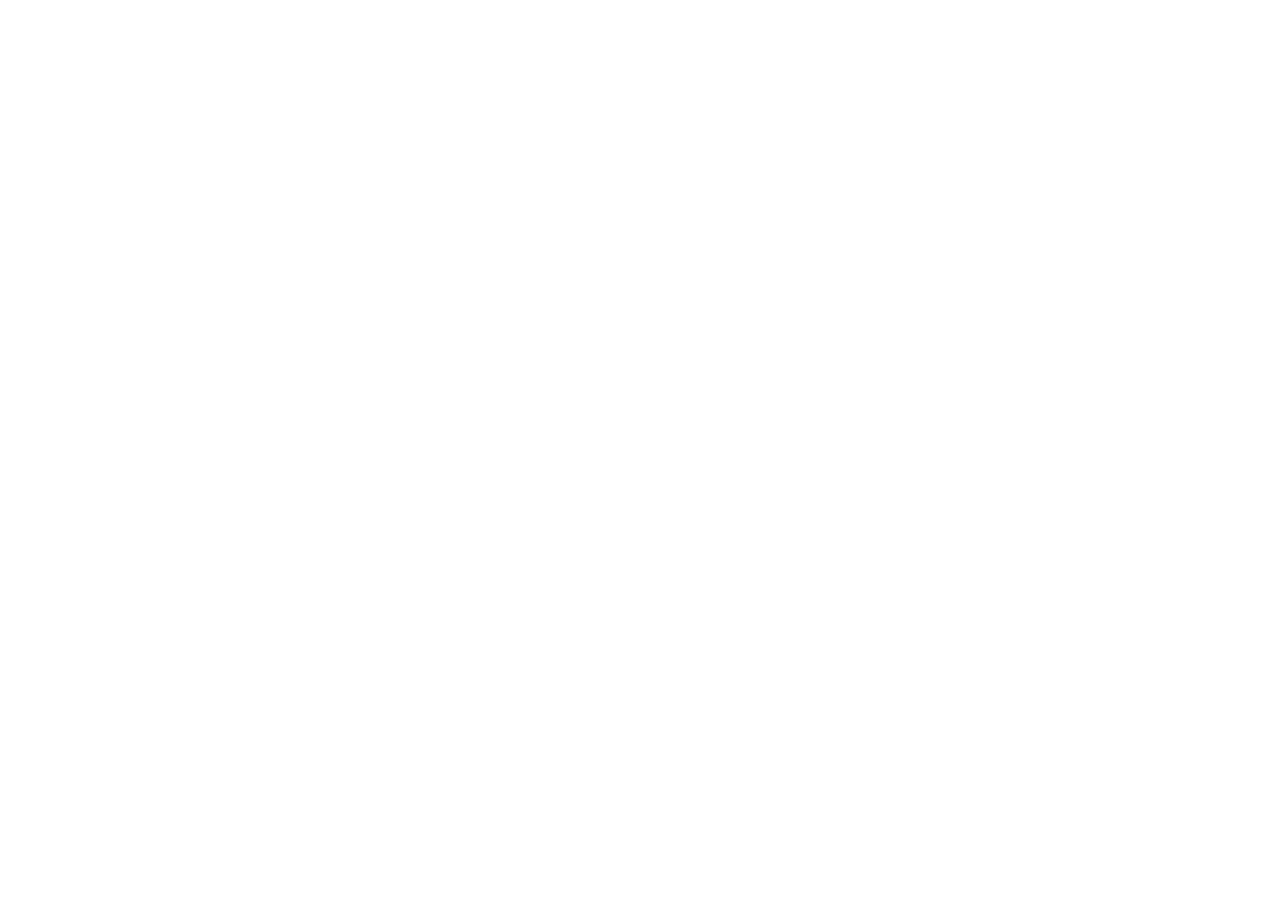
==== index.html @ abdc6a50 "created setup files for starwars" ====
<!DOCTYPE html>
<html>
  <head>
    <meta charset="utf-8">
    <meta http-equiv="X-UA-Compatible" content="IE=edge">
    <title>Star Wars</title>
    <meta name="description" content="">
    <meta name="viewport" content="width=device-width, initial-scale=1">
    <link rel="stylesheet" href="main.css">
  </head>
  <body>
    <!--[if lt IE 7]>
      <p class="browsehappy">You are using an <strong>outdated</strong> browser. Please <a href="#">upgrade your browser</a> to improve your experience.</p>
    <![endif]-->
    
    <script src="main.js"></script>
  </body>
</html>
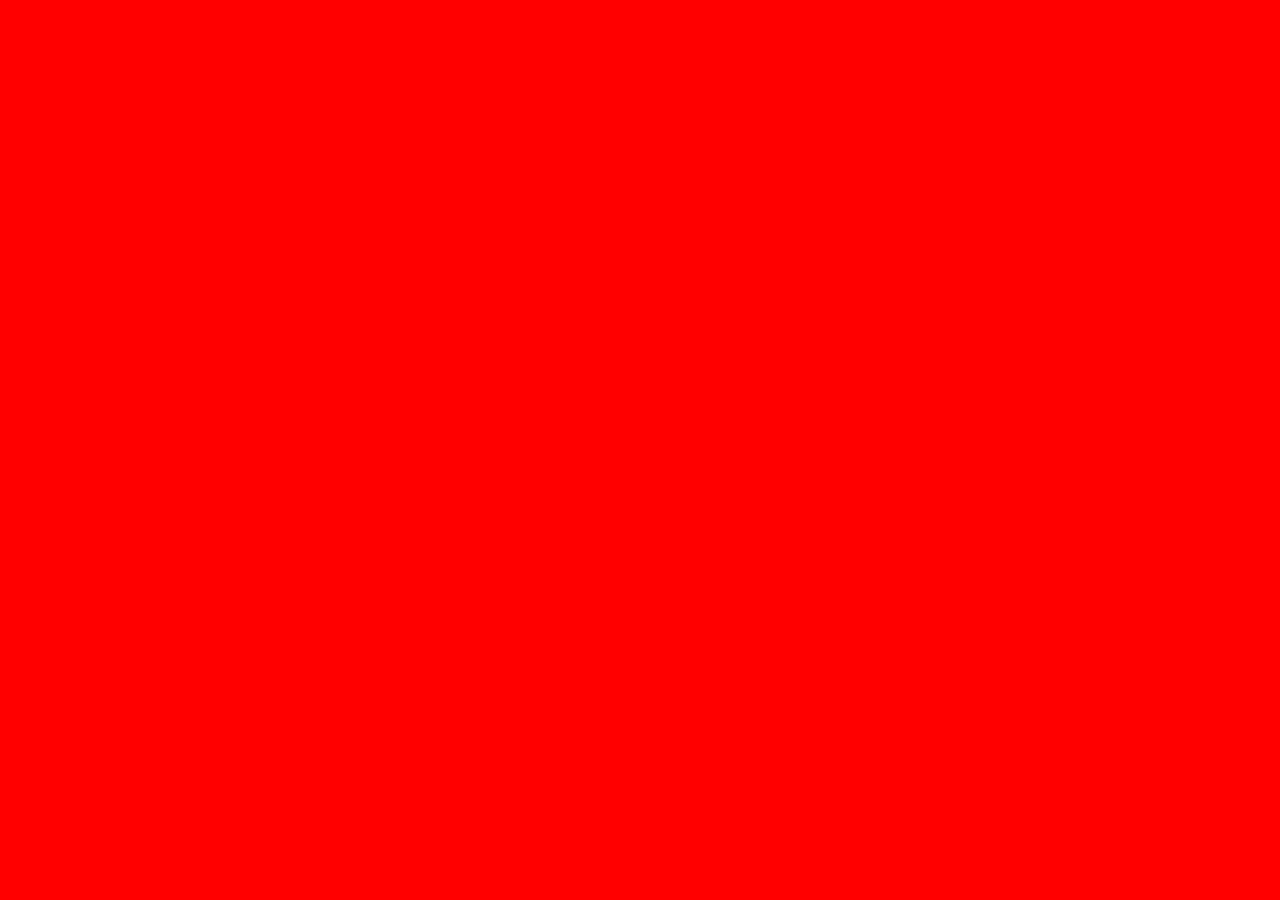
==== commit 47f8c65e: "initial files" ====
--- a/index.html
+++ b/index.html
@@ -9,10 +9,6 @@
     <link rel="stylesheet" href="main.css">
   </head>
   <body>
-    <!--[if lt IE 7]>
-      <p class="browsehappy">You are using an <strong>outdated</strong> browser. Please <a href="#">upgrade your browser</a> to improve your experience.</p>
-    <![endif]-->
-    
     <script src="main.js"></script>
   </body>
 </html>
--- a/main.css
+++ b/main.css
@@ -0,0 +1,3 @@
+body {
+  background-color: red;
+}
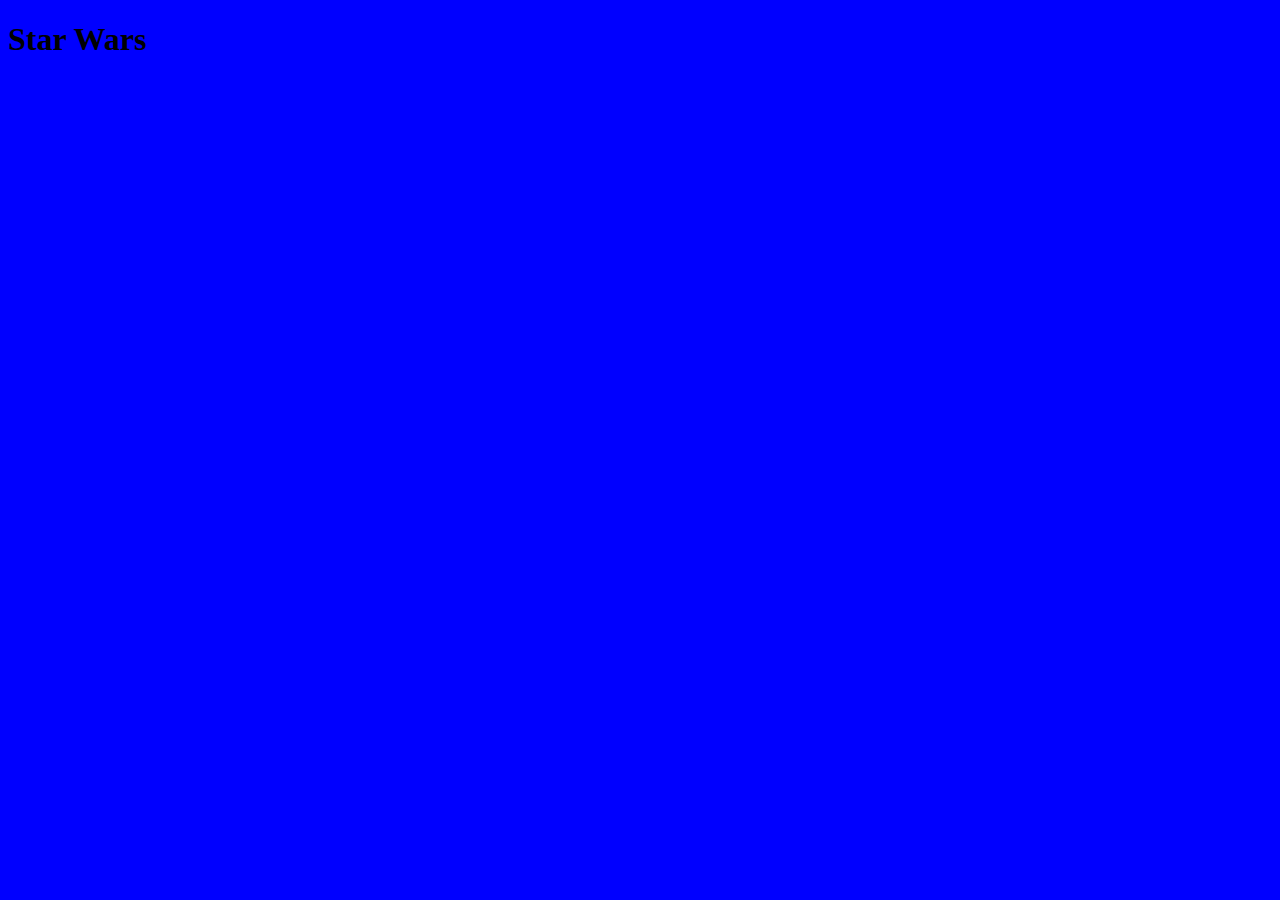
==== commit 39ec4997: "added droids.html" ====
--- a/index.html
+++ b/index.html
@@ -2,13 +2,11 @@
 <html>
   <head>
     <meta charset="utf-8">
-    <meta http-equiv="X-UA-Compatible" content="IE=edge">
     <title>Star Wars</title>
-    <meta name="description" content="">
-    <meta name="viewport" content="width=device-width, initial-scale=1">
-    <link rel="stylesheet" href="main.css">
-  </head>
+    <link href="main.css" rel="stylesheet">
+ </head>
   <body>
-    <script src="main.js"></script>
+    <h1>Star Wars</h1>
+    <script type="text/javascript" src="main.js"></script>
   </body>
 </html>
--- a/main.css
+++ b/main.css
@@ -1,3 +1,3 @@
 body {
-  background-color: red;
+  background-color: blue;
 }
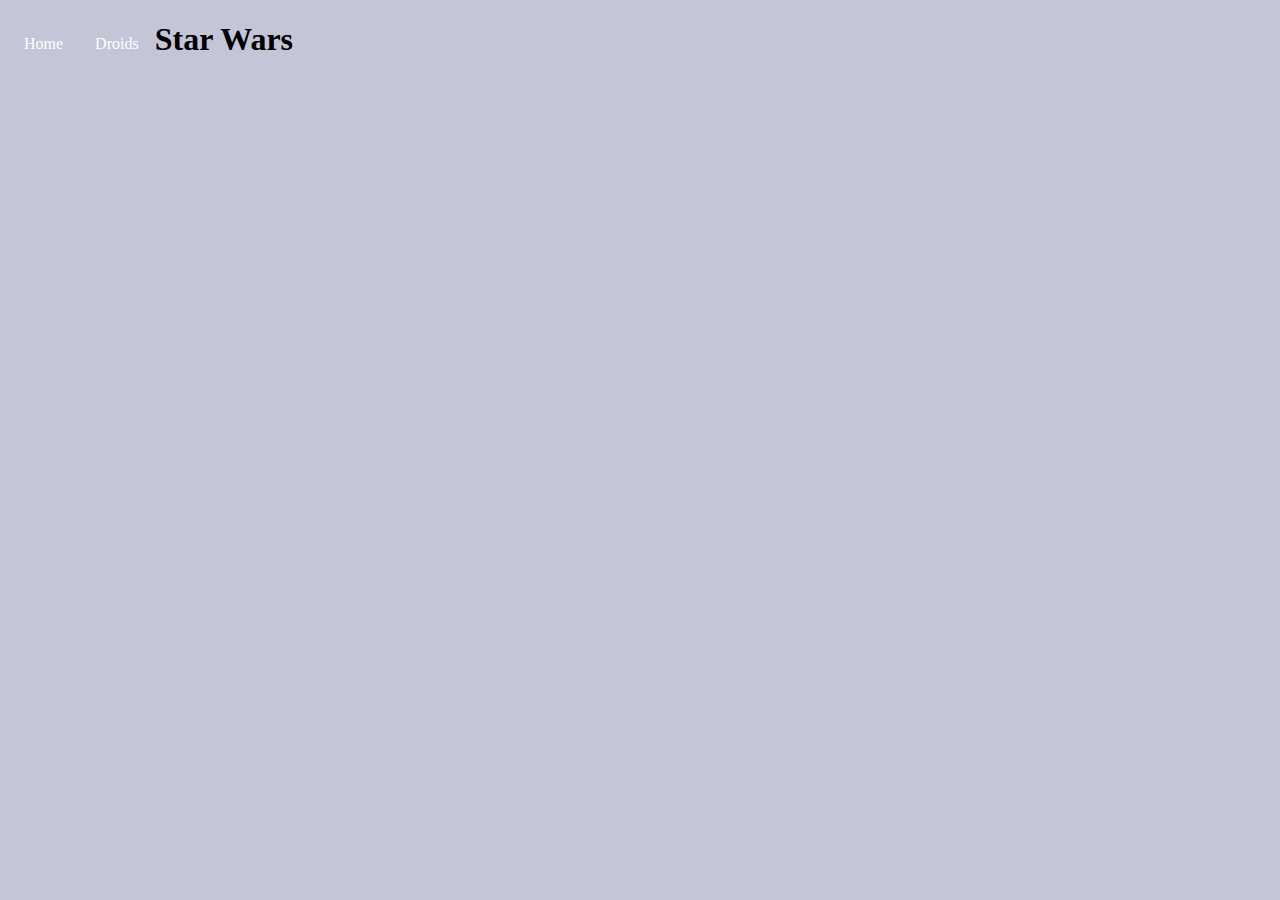
==== commit 93fdadaf: "made style changes" ====
--- a/index.html
+++ b/index.html
@@ -6,6 +6,14 @@
     <link href="main.css" rel="stylesheet">
  </head>
   <body>
+    <header>
+      <nav class="navigation">
+        <ul>
+          <li class="nav-item"><a href="./index.html">Home</a></li>
+          <li class="nav-item"><a href="./droids.html">Droids</a><li>
+        </ul>
+      </nav>
+    </header>
     <h1>Star Wars</h1>
     <script type="text/javascript" src="main.js"></script>
   </body>
--- a/main.css
+++ b/main.css
@@ -1,3 +1,27 @@
 body {
-  background-color: blue;
+  background-color: rgb(197, 197, 216);
 }
+
+ul {
+  list-style-type: none;
+  margin: 0;
+  padding: 0;
+  background-color: rgb(7, 5, 31);
+}
+
+li {
+  float: left;
+}
+
+li a {
+  display: block;
+  color: white;
+  text-align: center;
+  padding: 14px 16px;
+  text-decoration: none;
+}
+
+li a:hover {
+  background-color: aqua;
+  color: black;
+}
